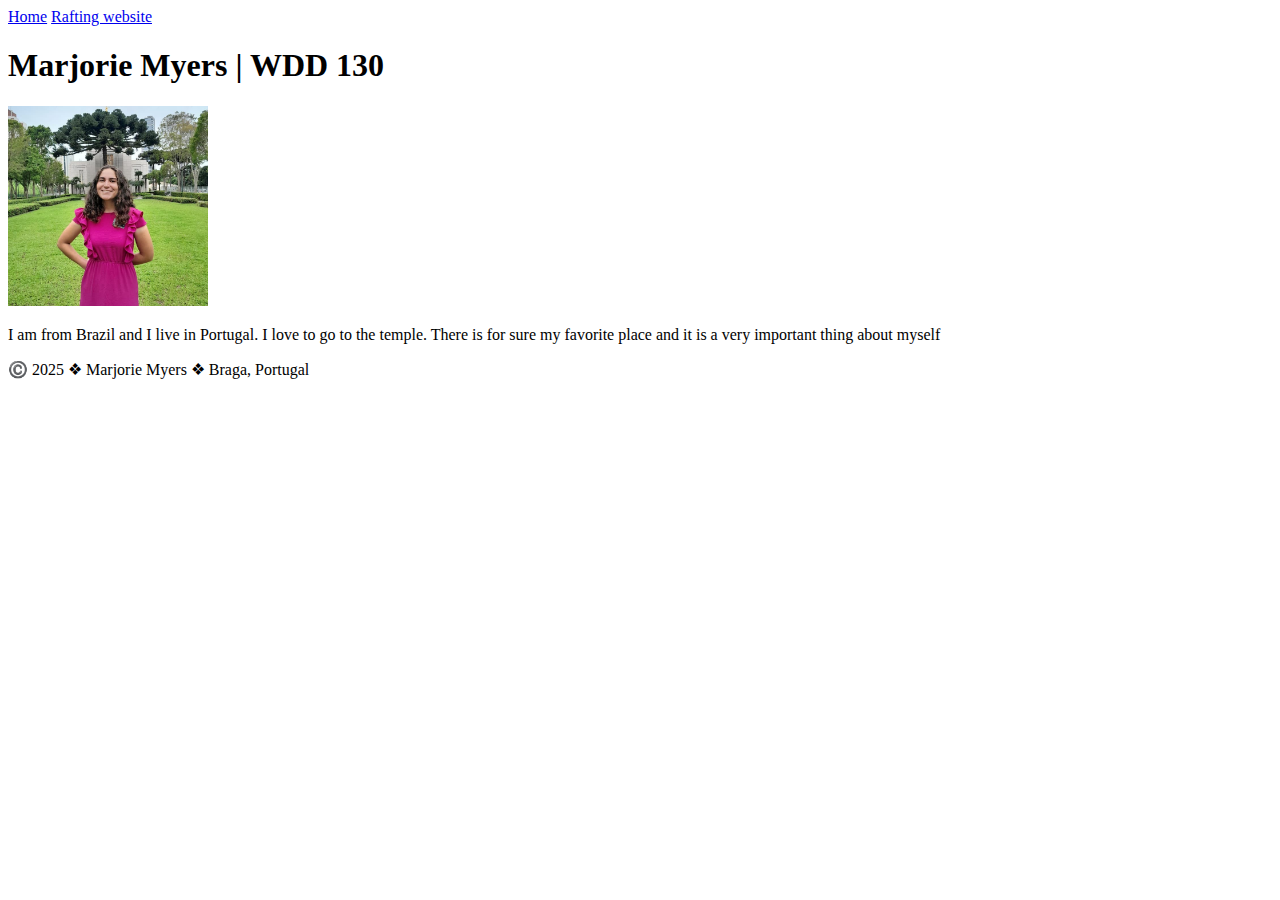
==== index.html @ 9c3383d5 "Updating the Info about me" ====
<!DOCTYPE html>
<html lang="en-US">

<head>
    <meta charset="utf-8">
    <meta name="viewport" content="width=device-width,initial-scale=1.0">
    <title>Marjorie Myers | WDD 130</title>
</head>

<body>
    <header>
        <nav>
            <a href="#">Home</a>
            <a href="wwr/">Rafting website</a>
        </nav>
    </header>
    <main>
        <h1>Marjorie Myers | WDD 130</h1>
        <img src="images/profile.jpg" alt="This is my favorite place" width="200">
        <p>I am from Brazil and I live in Portugal. I love to go to the temple. There is for sure my favorite place and
            it is a very important thing about myself</p>
    </main>
    <footer>
        <p>©️ 2025 ❖ Marjorie Myers ❖ Braga, Portugal</p>
    </footer>
</body>

</html>
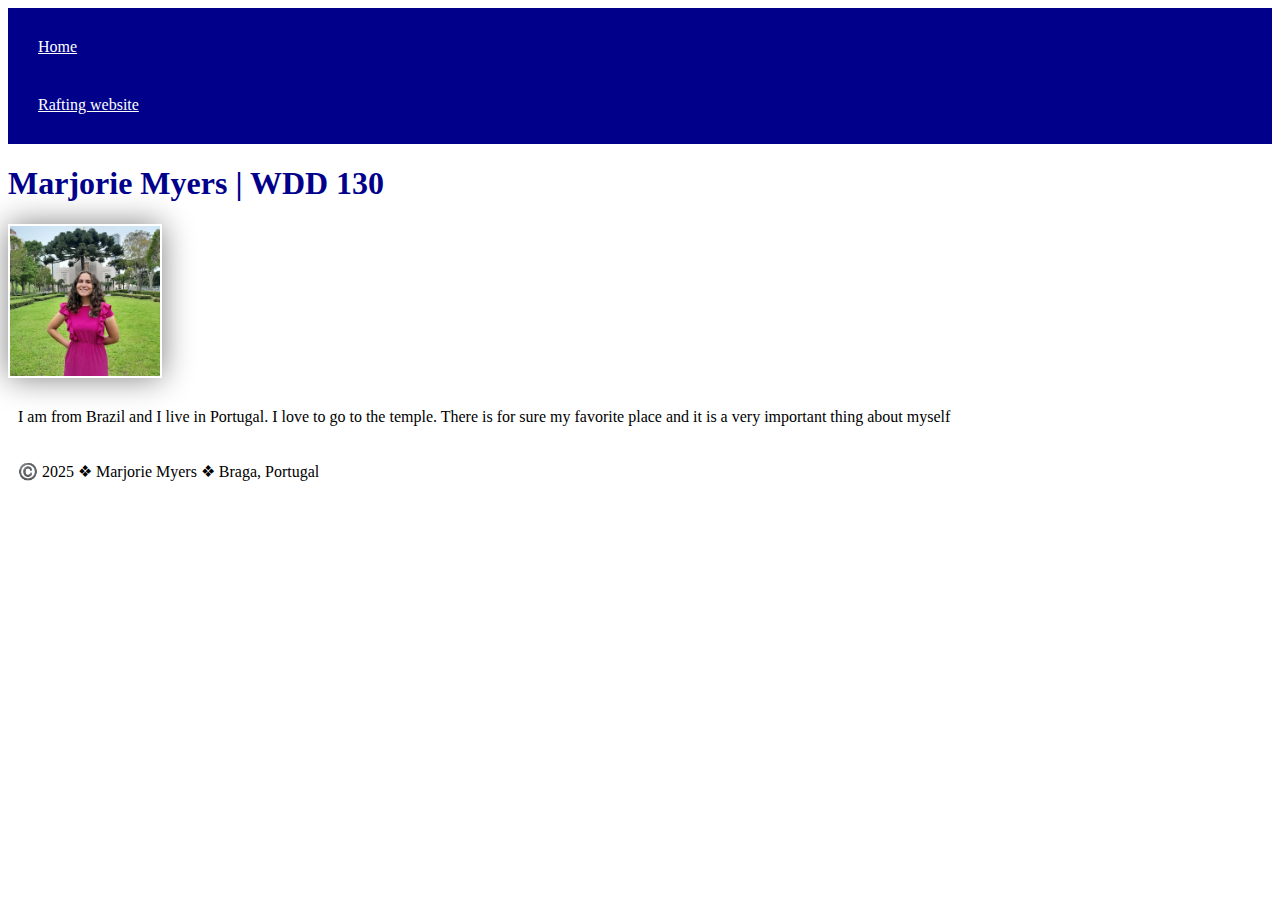
==== commit 2d64d3db: "algumas autualizacoes" ====
--- a/index.html
+++ b/index.html
@@ -5,6 +5,7 @@
     <meta charset="utf-8">
     <meta name="viewport" content="width=device-width,initial-scale=1.0">
     <title>Marjorie Myers | WDD 130</title>
+    <link rel="stylesheet" href="styles/style.css">
 </head>
 
 <body>
--- a/styles/style.css
+++ b/styles/style.css
@@ -0,0 +1,26 @@
+nav {
+    background-color: darkblue;
+    padding: 10px;
+}
+
+nav a {
+    color: white;
+    display: block;
+    padding: 20px;
+}
+
+h1 {
+    color: darkblue;
+}
+
+img {
+    width: 150px;
+    height: auto;
+    border: 1px;
+    padding: 2px;
+    box-shadow: 0 0 30px gray;
+}
+
+p {
+    padding: 10px;
+}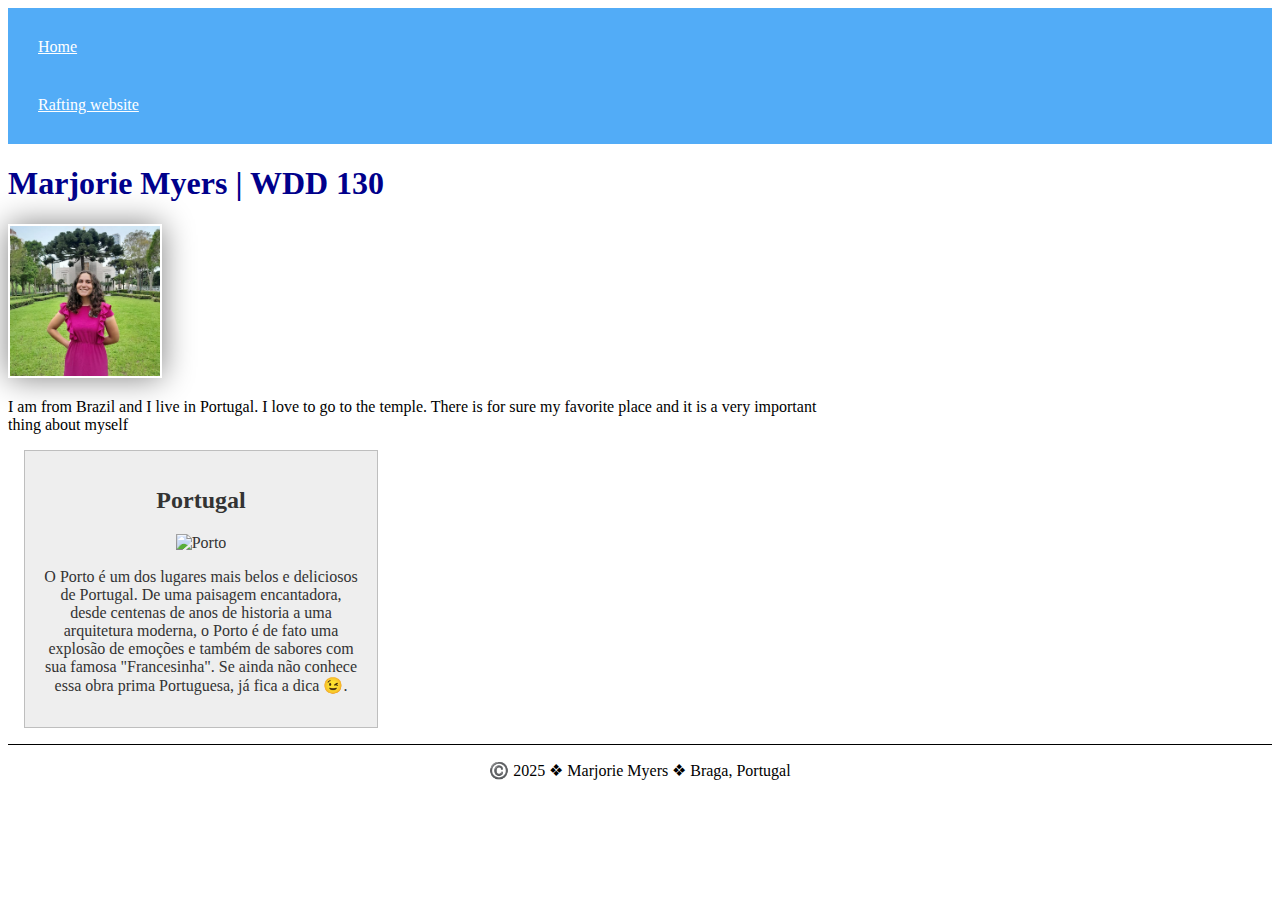
==== commit cf07c49b: "pushing activity" ====
--- a/index.html
+++ b/index.html
@@ -5,6 +5,8 @@
     <meta charset="utf-8">
     <meta name="viewport" content="width=device-width,initial-scale=1.0">
     <title>Marjorie Myers | WDD 130</title>
+    <meta name="description" content="Marjorie Myers' BYU-I WDD 130 course home page">
+    <meta name="author" content="Marjorie Myers">
     <link rel="stylesheet" href="styles/style.css">
 </head>
 
@@ -21,6 +23,14 @@
         <p>I am from Brazil and I live in Portugal. I love to go to the temple. There is for sure my favorite place and
             it is a very important thing about myself</p>
     </main>
+    <aside>
+        <h2>Portugal</h2>
+        <img src="https://perspectives-de-voyage.com/wp-content/uploads/2018/12/week-end-porto-3-jours-7406706-768x512.jpg"
+            alt="Porto" width="200">
+        <p>O Porto é um dos lugares mais belos e deliciosos de Portugal. De uma paisagem encantadora, desde centenas de
+            anos de historia a uma arquitetura moderna, o Porto é de fato uma explosão de emoções e também de sabores
+            com sua famosa "Francesinha". Se ainda não conhece essa obra prima Portuguesa, já fica a dica 😉.</p>
+    </aside>
     <footer>
         <p>©️ 2025 ❖ Marjorie Myers ❖ Braga, Portugal</p>
     </footer>
--- a/styles/style.css
+++ b/styles/style.css
@@ -1,6 +1,7 @@
 nav {
-    background-color: darkblue;
+    background-color: rgb(82, 172, 247);
     padding: 10px;
+
 }
 
 nav a {
@@ -13,7 +14,7 @@
     color: darkblue;
 }
 
-img {
+main img {
     width: 150px;
     height: auto;
     border: 1px;
@@ -23,4 +24,33 @@
 
 p {
     padding: 10px;
+}
+
+main {
+    max-width: 840px;
+}
+
+aside {
+    width: 20rem;
+    margin: 1rem;
+    border: 1px solid rgb(0 0 0 / 0.2);
+    padding: 1rem;
+    background-color: #eee;
+    color: #333;
+    text-align: center;
+}
+
+aside img {
+    width: 200px;
+    height: auto;
+}
+
+p {
+    padding: 0;
+}
+
+footer {
+    margin-top: 15px;
+    border-top: 1px solid #000;
+    text-align: center;
 }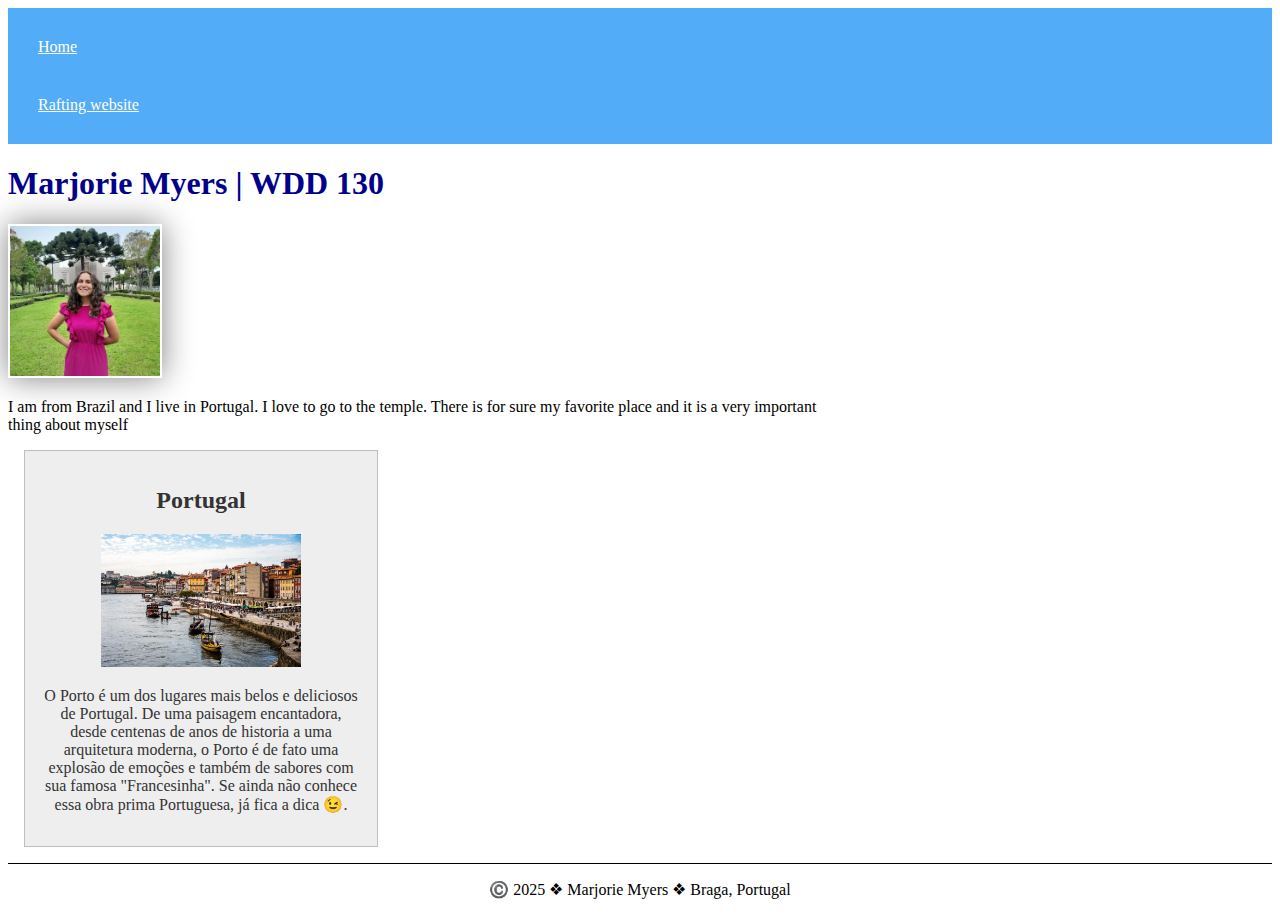
==== commit b77795fe: "changing porto's picture" ====
--- a/index.html
+++ b/index.html
@@ -7,7 +7,7 @@
     <title>Marjorie Myers | WDD 130</title>
     <meta name="description" content="Marjorie Myers' BYU-I WDD 130 course home page">
     <meta name="author" content="Marjorie Myers">
-    <link rel="stylesheet" href="styles/style.css">
+    <link rel="stylesheet" href="styles/styles.css">
 </head>
 
 <body>
@@ -25,8 +25,7 @@
     </main>
     <aside>
         <h2>Portugal</h2>
-        <img src="https://perspectives-de-voyage.com/wp-content/uploads/2018/12/week-end-porto-3-jours-7406706-768x512.jpg"
-            alt="Porto" width="200">
+        <img src="images/week-end-porto.jpg" alt="Porto" width="200">
         <p>O Porto é um dos lugares mais belos e deliciosos de Portugal. De uma paisagem encantadora, desde centenas de
             anos de historia a uma arquitetura moderna, o Porto é de fato uma explosão de emoções e também de sabores
             com sua famosa "Francesinha". Se ainda não conhece essa obra prima Portuguesa, já fica a dica 😉.</p>
--- a/styles/styles.css
+++ b/styles/styles.css
@@ -0,0 +1,56 @@
+nav {
+    background-color: rgb(82, 172, 247);
+    padding: 10px;
+
+}
+
+nav a {
+    color: white;
+    display: block;
+    padding: 20px;
+}
+
+h1 {
+    color: darkblue;
+}
+
+main img {
+    width: 150px;
+    height: auto;
+    border: 1px;
+    padding: 2px;
+    box-shadow: 0 0 30px gray;
+}
+
+p {
+    padding: 10px;
+}
+
+main {
+    max-width: 840px;
+}
+
+aside {
+    width: 20rem;
+    margin: 1rem;
+    border: 1px solid rgb(0 0 0 / 0.2);
+    padding: 1rem;
+    background-color: #eee;
+    color: #333;
+    text-align: center;
+}
+
+aside img {
+    width: 200px;
+    height: auto;
+}
+
+p {
+    padding: 0;
+}
+
+footer {
+    margin-top: 15px;
+    border-top: 1px solid #000;
+    text-align: center;
+}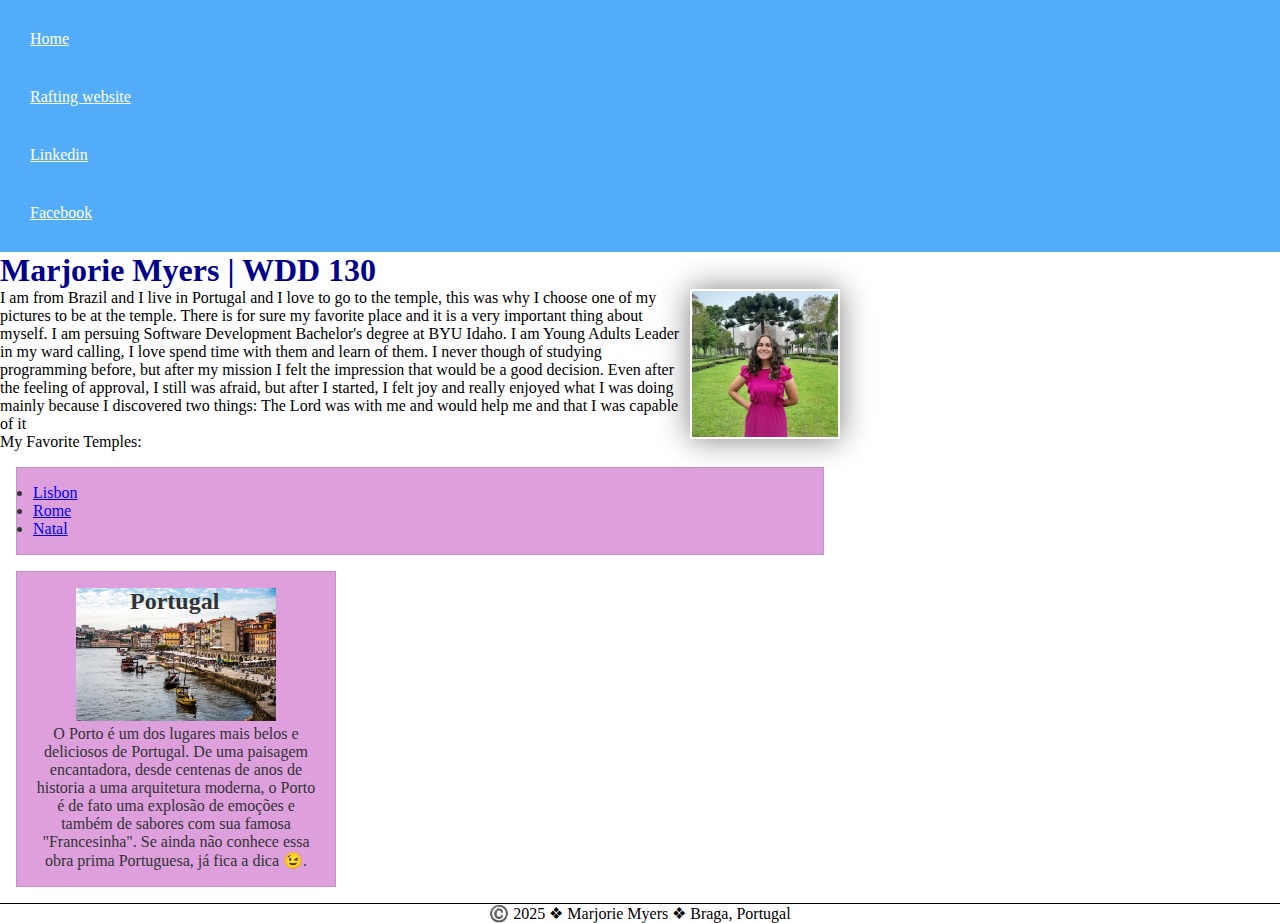
==== commit 7cda0dc1: "activity xtra" ====
--- a/index.html
+++ b/index.html
@@ -15,15 +15,33 @@
         <nav>
             <a href="#">Home</a>
             <a href="wwr/">Rafting website</a>
+            <a href="www.linkedin.com/in/marjoriewomyers">Linkedin</a>
+            <a href="https://www.facebook.com/marjorie.mayers.7/map">Facebook</a>
         </nav>
     </header>
     <main>
         <h1>Marjorie Myers | WDD 130</h1>
         <img src="images/profile.jpg" alt="This is my favorite place" width="200">
-        <p>I am from Brazil and I live in Portugal. I love to go to the temple. There is for sure my favorite place and
-            it is a very important thing about myself</p>
+        <p>I am from Brazil and I live in Portugal and I love to go to the temple, this was why I choose one of my
+            pictures to be at the temple. There is for sure my favorite place and
+            it is a very important thing about myself. I am persuing Software Development Bachelor's degree at BYU
+            Idaho.
+            I am Young Adults Leader in my ward calling, I love spend time with them and learn of them. I never though
+            of
+            studying programming before, but after my mission I felt the impression that would be a good decision. Even
+            after the
+            feeling of approval, I still was afraid, but after I started, I felt joy and really enjoyed what I was doing
+            mainly because I discovered two things: The Lord was with me and would help me and that I was capable of it
+        </p>
+
+        <p>My Favorite Temples:</p>
+        <ul class="box">
+            <li><a href="https://churchofjesuschristtemples.org/lisbon-portugal-temple/" target="_blank">Lisbon</a></li>
+            <li><a href="https://churchofjesuschristtemples.org/rome-italy-temple/" target="_blank">Rome</a></li>
+            <li><a href="https://churchofjesuschristtemples.org/natal-brazil-temple/" target="_blank">Natal</a></li>
+        </ul>
     </main>
-    <aside>
+    <aside class="box">
         <h2>Portugal</h2>
         <img src="images/week-end-porto.jpg" alt="Porto" width="200">
         <p>O Porto é um dos lugares mais belos e deliciosos de Portugal. De uma paisagem encantadora, desde centenas de
@@ -34,5 +52,6 @@
         <p>©️ 2025 ❖ Marjorie Myers ❖ Braga, Portugal</p>
     </footer>
 </body>
+<!-- Last modified 18/03/2025 -->
 
 </html>--- a/styles/styles.css
+++ b/styles/styles.css
@@ -1,6 +1,20 @@
+* {
+    margin: 0;
+    padding: 0;
+    box-sizing: border-box;
+}
+
+:root {
+    --background-color: rgb(82, 172, 247);
+    --text-color: darkblue;
+    --hight: auto;
+    --width: 200px;
+    --padding: 10px;
+}
+
 nav {
     background-color: rgb(82, 172, 247);
-    padding: 10px;
+    padding: var(--padding);
 
 }
 
@@ -11,19 +25,20 @@
 }
 
 h1 {
-    color: darkblue;
+    color: var(--text-color);
 }
 
 main img {
     width: 150px;
-    height: auto;
+    height: var(--hight);
     border: 1px;
     padding: 2px;
     box-shadow: 0 0 30px gray;
+    float: right;
 }
 
 p {
-    padding: 10px;
+    padding: var(--padding);
 }
 
 main {
@@ -32,25 +47,50 @@
 
 aside {
     width: 20rem;
-    margin: 1rem;
+    /* margin: 1rem;
     border: 1px solid rgb(0 0 0 / 0.2);
     padding: 1rem;
     background-color: #eee;
-    color: #333;
+    color: #333; */
     text-align: center;
 }
 
 aside img {
-    width: 200px;
-    height: auto;
+    width: var(--width);
+    height: var(--hight);
+}
+
+aside h2 {
+    position: absolute;
+    top: 1500;
+    left: 130px;
 }
 
 p {
     padding: 0;
 }
 
+/* #favtemple {
+    font-weight: bold;
+    color: #000;
+    box-sizing: border-box;
+    padding: 1px; 
+}*/
+
+
 footer {
     margin-top: 15px;
     border-top: 1px solid #000;
     text-align: center;
+}
+
+/* class selector */
+
+.box {
+    margin: 1rem;
+    border: 1px solid rgb(0 0 0 / 10%);
+    padding: 1rem;
+    background: plum;
+    color: #333;
+
 }